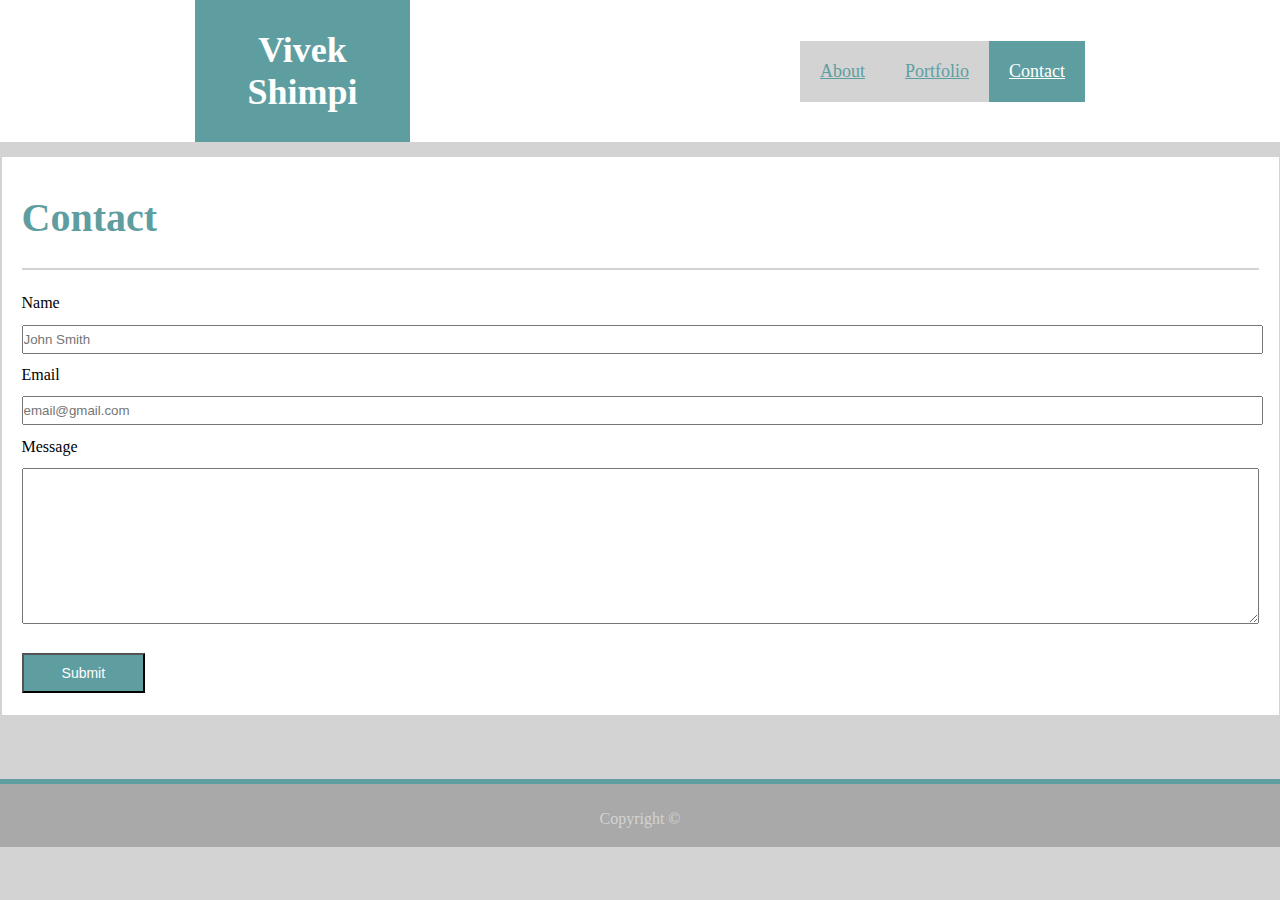
==== contact.html @ 814cfe4e "html and css completed to assignment with placeholders" ====
<!DOCTYPE html>
<html lang="en-us">

<head>
  <meta charset="UTF-8">
  <title>Vivek Shimpi About</title>
  <link rel="stylesheet" href="assets/css/style.css">
</head>

<body>

<!-- header section -->
    <header>
        <!-- spacer of flex 1 -->
        <div class="spacer-1"></div>
        <!-- name block -->
        <div class="name"><h1>Vivek Shimpi</h1></div>
<!-- navigation bar -->
        <div class="spacer-auto"></div>
        <nav class="navbar">
            <a href="index.html">About</a>
            <a href="portfolio.html">Portfolio</a>
            <a id="activepage" href="#">Contact</a>
        </nav>
        <div class="spacer-1"></div>
    </header>

<!-- main content section -->
    <section class="main-content">
        <div class="spacer-1"></div>
        <div class="info">
            <!-- subtitle block -->
            <div class="subtitle">
                <h1>Contact</h1>
            </div>

            <form>
                <label for="name">Name</label><br/>
                <input id="name" type="text" placeholder="John Smith"><br/>
                <label for="email">Email</label><br/>
                <input id="email" type="email" placeholder="email@gmail.com"><br/>
                <label for="message">Message</label><br/>
                <textarea id="message" rows="10" cols="152"></textarea><br/>
                <input type="submit" value="Submit" class="btn">
            </form>

        </div>
        <div class="spacer-1"></div>
    </section>

    <!-- footer section -->
    <footer>
        <p>Copyright ©</p>
    </footer>
</body>
</html>
---- assets/css/style.css ----
body{
    margin: 0;
    background-color: lightgray;
}

header {
    display: flex;
    flex-direction: row;
    background-color: white;
    border-bottom: lightgray solid 2px;
    font-size: 18px;
}

section {
}

footer {
    text-align: center;
    vertical-align: bottom;
    color: lightgray;
    background-color: darkgray;
    border-top: cadetblue solid 5px;
    padding: 10px 0px 3px 0px;
    margin-top: 5%;
}

div {
}

nav {
}

h1 {
}

.spacer-1 {
    flex: 1;
}

.name {
    background-color: cadetblue;
    color: white;
    height: 100%;
    padding: 5px 10px;
    flex: 1;
    text-align: center;
}

.spacer-auto{
    flex: 2;
}

.navbar {
    display: flex;
    flex-direction: row;
    justify-content: flex-end;
    text-align: center;
    flex: 1;
}

.navbar > a {
    padding: 5px 10px;
    display: inline-block;
    vertical-align: middle;
    margin: auto;
    padding: 20px;
    color: cadetblue;
    background-color: lightgray;
}

.main-content{
    display: flex;
    flex-direction: row;
}

.info {
    margin-top: 1%;
    flex: 4;
    background-color: white;
    padding: 10px 20px;
}

.subtitle{
    color: cadetblue;
    border-bottom: lightgray solid 2px;
    padding: 0px 0px;
    font-size: 20px;
}

.content{
}

.wrapimage {
    align: left;
    margin: 0px 20px;
}

#activepage {
    color: white;
    background-color: cadetblue;
}

input {
    width: 100%;
    padding: 5px 0px;
    margin: 1% 0;
}

form {
    margin-top: 2%;
}

.btn{
    background-color: cadetblue;
    color: white;
    padding: 10px;
    width: 10%;
    font-size: 14px;
}

textarea {
    width: 100%
    padding: 5px 0px;
    margin: 1% 0;
}

.gallery {
    display: flex;
    flex-wrap: wrap;
}

.portfolio-image {
    margin: 30px 70px 10px 0px;
}

.portfolio-label {
    background-color: cadetblue;
    color: white;
    text-align: center;
    padding: 10px 0;
    position: relative;
    bottom: 22%;
}
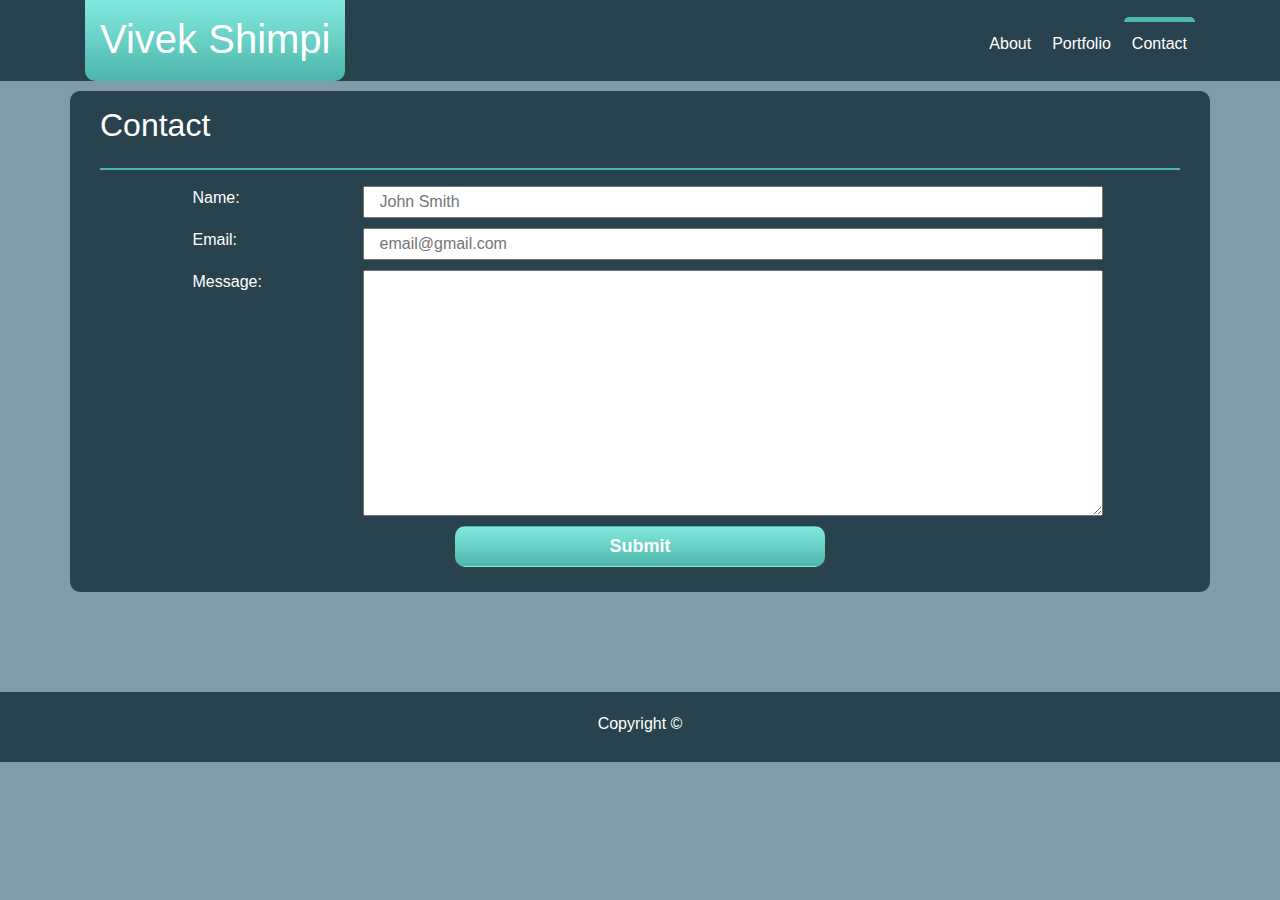
==== commit 655fd575: "All pages created and up to par" ====
--- a/contact.html
+++ b/contact.html
@@ -1,56 +1,89 @@
-<!DOCTYPE html>
-<html lang="en-us">
+<!doctype html>
+<html lang="en">
 
 <head>
-  <meta charset="UTF-8">
-  <title>Vivek Shimpi About</title>
-  <link rel="stylesheet" href="assets/css/style.css">
+    <!-- Required meta tags -->
+    <meta charset="utf-8">
+    <meta name="viewport" content="width=device-width, initial-scale=1, shrink-to-fit=no">
+    <meta name="description" content="A simple page about Vivek Shimpi">
+    <meta name="author" content="Vivek Shimpi">
+
+    <title>Vivek Shimpi Contact</title>
+
+    <!-- Bootstrap core CSS -->
+    <link rel="stylesheet" href="https://maxcdn.bootstrapcdn.com/bootstrap/4.0.0/css/bootstrap.min.css" integrity="sha384-Gn5384xqQ1aoWXA+058RXPxPg6fy4IWvTNh0E263XmFcJlSAwiGgFAW/dAiS6JXm"
+        crossorigin="anonymous">
+
+    <!-- Icon Font Import -->
+    <link rel="stylesheet" href="https://use.fontawesome.com/releases/v5.5.0/css/all.css" integrity="sha384-B4dIYHKNBt8Bc12p+WXckhzcICo0wtJAoU8YZTY5qE0Id1GSseTk6S+L3BlXeVIU"
+        crossorigin="anonymous">
+
+    <!-- Additional CSS -->
+    <!-- <link rel="stylesheet" href="assets/css/animate.css"> -->
+    <link rel="stylesheet" href="assets/css/style.css">
+
+
 </head>
 
-<body>
+<body class="page">
+    <div class="navbar-wrapper">
+        <nav class="navbar navbar-default navbar-fixed-top navbar-expand-md" role="navigation">
+            <div class="container">
+                <a class="navbar-brand" href="index.html"><h1>Vivek Shimpi</h1></a>
+                <div class="navbar-header">
+                    <button class="navbar-toggler" type="button" data-toggle="collapse" data-target="#navbar">
+                        <i class="fa fa-bars"></i>
+                    </button>
+                </div>
+                <div class="collapse navbar-collapse justify-content-end" id="navbar">
+                    <ul class="nav navbar-nav navbar-right">
+                        <li><a class="nav-link text-center" href="index.html"><span class="fa fa-question"></span> About</a></li>
+                        <li><a class="nav-link text-center" href="portfolio.html"><span class="fa fa-book-open"></span> Portfolio</a></li>
+                        <li><a class="nav-link text-center active" href="#"><span class="fa fa-envelope"></span> Contact</a></li>
+                    </ul>
+                </div>
+            </div>
+        </nav>
+    </div>
+    <section class="main container">
+        <div class="content">
+            <div class="subtitle row">
+                <h2 class="col-12">Contact</h2>
+            </div>
+            <!-- image and text content -->
+            <hr/>
+            <form>
+                <div class="row">
+                    <label class="offset-lg-1 col-lg-2" for="name">Name: </label>
+                    <input class="col-lg-8" id="name" type="text" placeholder="John Smith">
+                </div>
+                <div class="row">
+                    <label class="offset-lg-1 col-lg-2" for="email">Email: </label>
+                    <input class="col-lg-8" id="email" type="email" placeholder="email@gmail.com">
+                </div>
+                <div class="row">
+                    <label class="offset-lg-1 col-lg-2" for="message">Message: </label>
+                    <textarea class="col-lg-8" id="message" rows="10" cols="152"></textarea>
+                </div>
+                <div class="row">
+                    <input class="btn offset-lg-4 col-lg-4" type="submit" value="Submit">
+                </div>
+            </form>
+            </div>
+        </div>
+    </section>
+    <footer class="row text-center">
+        <p class="col-12">Copyright ©</p>
+    </footer>
 
-<!-- header section -->
-    <header>
-        <!-- spacer of flex 1 -->
-        <div class="spacer-1"></div>
-        <!-- name block -->
-        <div class="name"><h1>Vivek Shimpi</h1></div>
-<!-- navigation bar -->
-        <div class="spacer-auto"></div>
-        <nav class="navbar">
-            <a href="index.html">About</a>
-            <a href="portfolio.html">Portfolio</a>
-            <a id="activepage" href="#">Contact</a>
-        </nav>
-        <div class="spacer-1"></div>
-    </header>
+    <!-- Optional JavaScript -->
+    <!-- jQuery first, then Popper.js, then Bootstrap JS -->
+    <script src="https://code.jquery.com/jquery-3.2.1.slim.min.js" integrity="sha384-KJ3o2DKtIkvYIK3UENzmM7KCkRr/rE9/Qpg6aAZGJwFDMVNA/GpGFF93hXpG5KkN"
+        crossorigin="anonymous"></script>
+    <script src="https://cdnjs.cloudflare.com/ajax/libs/popper.js/1.12.9/umd/popper.min.js" integrity="sha384-ApNbgh9B+Y1QKtv3Rn7W3mgPxhU9K/ScQsAP7hUibX39j7fakFPskvXusvfa0b4Q"
+        crossorigin="anonymous"></script>
+    <script src="https://maxcdn.bootstrapcdn.com/bootstrap/4.0.0/js/bootstrap.min.js" integrity="sha384-JZR6Spejh4U02d8jOt6vLEHfe/JQGiRRSQQxSfFWpi1MquVdAyjUar5+76PVCmYl"
+        crossorigin="anonymous"></script>
+</body>
 
-<!-- main content section -->
-    <section class="main-content">
-        <div class="spacer-1"></div>
-        <div class="info">
-            <!-- subtitle block -->
-            <div class="subtitle">
-                <h1>Contact</h1>
-            </div>
-
-            <form>
-                <label for="name">Name</label><br/>
-                <input id="name" type="text" placeholder="John Smith"><br/>
-                <label for="email">Email</label><br/>
-                <input id="email" type="email" placeholder="email@gmail.com"><br/>
-                <label for="message">Message</label><br/>
-                <textarea id="message" rows="10" cols="152"></textarea><br/>
-                <input type="submit" value="Submit" class="btn">
-            </form>
-
-        </div>
-        <div class="spacer-1"></div>
-    </section>
-
-    <!-- footer section -->
-    <footer>
-        <p>Copyright ©</p>
-    </footer>
-</body>
 </html>--- a/assets/css/style.css
+++ b/assets/css/style.css
@@ -1,143 +1,129 @@
 body{
-    margin: 0;
-    background-color: lightgray;
+    background: #819ca9;
 }
 
-header {
-    display: flex;
-    flex-direction: row;
-    background-color: white;
-    border-bottom: lightgray solid 2px;
-    font-size: 18px;
+.navbar {
+    background: #29434e;
+    padding: 0px;
+    margin-bottom: 10px;
 }
 
-section {
+.navbar .container{
+    height: 100%;
+}
+.navbar-brand {
+    background: #4db6ac;
+    height: 100%;
+    border-radius: 0px 0px 10px 10px;
+    background-image: linear-gradient(bottom, #4db6ac 0%, #82e9de 100%);
+    background-image: -o-linear-gradient(bottom, #4db6ac 0%, #82e9de 100%);
+    background-image: -moz-linear-gradient(bottom, #4db6ac 0%, #82e9de  100%);
+    background-image: -webkit-linear-gradient(bottom, #4db6ac 0%, #82e9de 100%);
+    background-image: -ms-linear-gradient(bottom, #4db6ac 0%, #82e9de 100%);
+}
+
+.navbar-brand h1 {
+    padding: 10px 15px 5px 15px;
+    color: #ffffff;
+}
+
+.navbar .nav-link {
+    color: #ffffff;
+    margin-left: 5px;
+    border-radius: 5px;
+    border-top: 5px solid #29434e;
+    padding-top: 10px;
+}
+
+.navbar .active{
+    border-top: 5px solid #4db6ac;
+}
+
+section.main {
+    background: #29434e;
+    border-radius: 10px;
+    color: #ffffff;
+}
+
+.content {
+    padding: 15px;
+}
+
+hr {
+    border:1px solid #4db6ac;
+}
+
+#profile_image {
+    padding: 0px 15px 15px 0px;
+    width: 30%
+}
+
+@media screen and (max-width: 992px){
+    #profile_image{
+        width: 40%;
+    }
+}
+
+@media screen and (max-width: 768px){
+    #profile_image{
+        width: 50%;
+    }
+}
+
+@media screen and (max-width: 576px){
+    #profile_image{
+        width: 100%;
+    }
+}
+
+.main a {
+    color: #4db6ac;
+    font-weight: bold;
+}
+
+.portfolio-image img{
+    width: 100%
+}
+
+.portfolio-label {
+    background-color:  #4db6ac;
+    color: #ffffff;
+    font-weight: bold;
+    font-size: 18px;
+    text-align: center;
+    padding: 10px 0;
+    position: absolute;
+    bottom: 25%;
+    right: 30px;
+    left: 30px;
+    border-radius: 10px;
+    background-image: linear-gradient(bottom, #4db6ac 0%, #82e9de 100%);
+    background-image: -o-linear-gradient(bottom, #4db6ac 0%, #82e9de 100%);
+    background-image: -moz-linear-gradient(bottom, #4db6ac 0%, #82e9de  100%);
+    background-image: -webkit-linear-gradient(bottom, #4db6ac 0%, #82e9de 100%);
+    background-image: -ms-linear-gradient(bottom, #4db6ac 0%, #82e9de 100%);
+}
+
+form .row {
+    margin-bottom: 10px;
+}
+
+.btn {
+    background: #4db6ac;
+    color: #ffffff;
+    font-weight: bolder;
+    font-size: 18px;
+    border-radius: 10px;
+    background-image: linear-gradient(bottom, #4db6ac 0%, #82e9de 100%);
+    background-image: -o-linear-gradient(bottom, #4db6ac 0%, #82e9de 100%);
+    background-image: -moz-linear-gradient(bottom, #4db6ac 0%, #82e9de  100%);
+    background-image: -webkit-linear-gradient(bottom, #4db6ac 0%, #82e9de 100%);
+    background-image: -ms-linear-gradient(bottom, #4db6ac 0%, #82e9de 100%);
 }
 
 footer {
-    text-align: center;
-    vertical-align: bottom;
-    color: lightgray;
-    background-color: darkgray;
-    border-top: cadetblue solid 5px;
-    padding: 10px 0px 3px 0px;
-    margin-top: 5%;
-}
-
-div {
-}
-
-nav {
-}
-
-h1 {
-}
-
-.spacer-1 {
-    flex: 1;
-}
-
-.name {
-    background-color: cadetblue;
-    color: white;
-    height: 100%;
-    padding: 5px 10px;
-    flex: 1;
-    text-align: center;
-}
-
-.spacer-auto{
-    flex: 2;
-}
-
-.navbar {
-    display: flex;
-    flex-direction: row;
-    justify-content: flex-end;
-    text-align: center;
-    flex: 1;
-}
-
-.navbar > a {
-    padding: 5px 10px;
-    display: inline-block;
-    vertical-align: middle;
-    margin: auto;
-    padding: 20px;
-    color: cadetblue;
-    background-color: lightgray;
-}
-
-.main-content{
-    display: flex;
-    flex-direction: row;
-}
-
-.info {
-    margin-top: 1%;
-    flex: 4;
-    background-color: white;
-    padding: 10px 20px;
-}
-
-.subtitle{
-    color: cadetblue;
-    border-bottom: lightgray solid 2px;
-    padding: 0px 0px;
-    font-size: 20px;
-}
-
-.content{
-}
-
-.wrapimage {
-    align: left;
-    margin: 0px 20px;
-}
-
-#activepage {
-    color: white;
-    background-color: cadetblue;
-}
-
-input {
-    width: 100%;
-    padding: 5px 0px;
-    margin: 1% 0;
-}
-
-form {
-    margin-top: 2%;
-}
-
-.btn{
-    background-color: cadetblue;
-    color: white;
-    padding: 10px;
-    width: 10%;
-    font-size: 14px;
-}
-
-textarea {
-    width: 100%
-    padding: 5px 0px;
-    margin: 1% 0;
-}
-
-.gallery {
-    display: flex;
-    flex-wrap: wrap;
-}
-
-.portfolio-image {
-    margin: 30px 70px 10px 0px;
-}
-
-.portfolio-label {
-    background-color: cadetblue;
-    color: white;
-    text-align: center;
-    padding: 10px 0;
-    position: relative;
-    bottom: 22%;
+    background: #29434e;
+    color: #ffffff;
+    margin-top: 100px;
+    padding: 20px 30px 10px 30px;
 }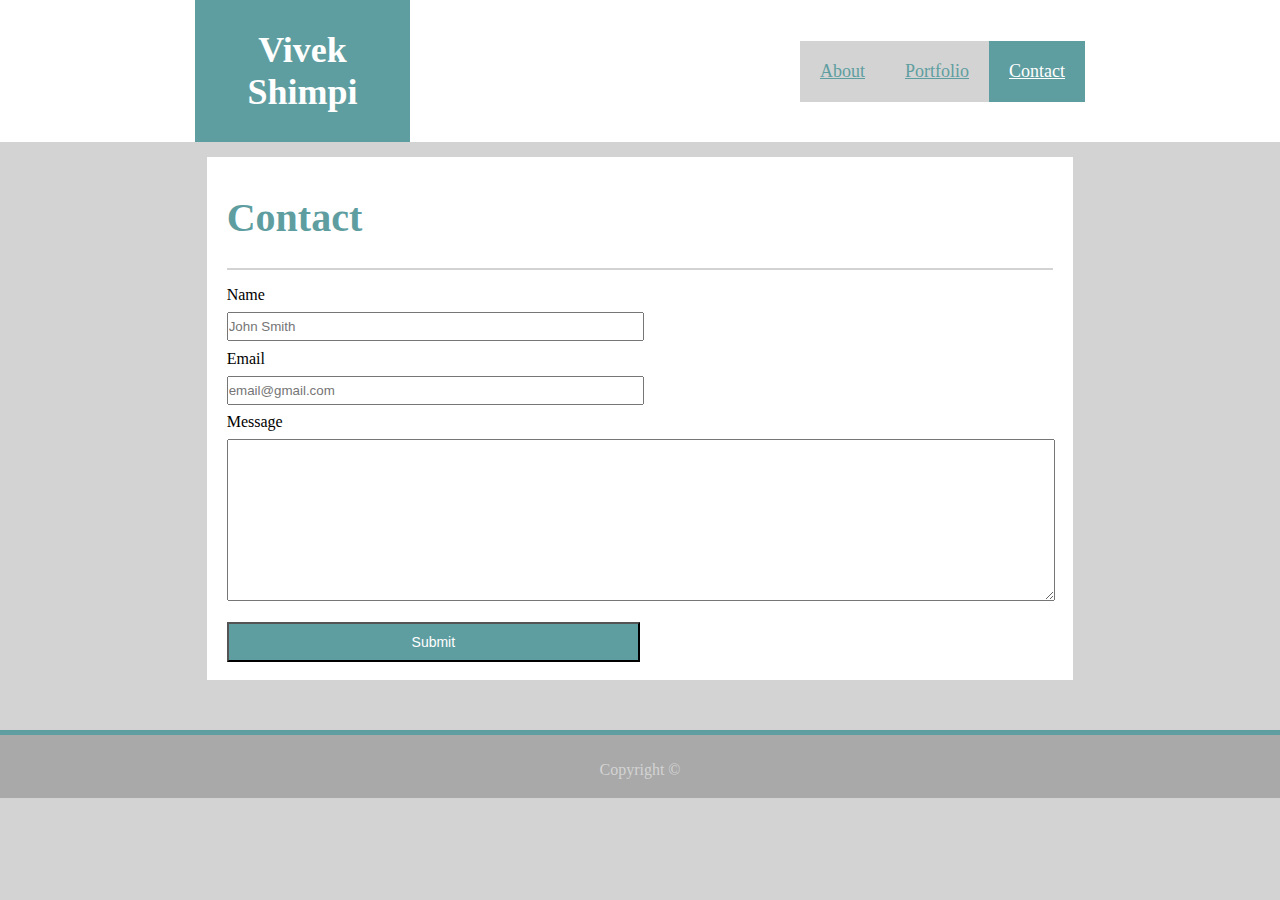
==== commit 7646696e: "Made responsive" ====
--- a/contact.html
+++ b/contact.html
@@ -1,89 +1,64 @@
-<!doctype html>
-<html lang="en">
+<!DOCTYPE html>
+<html lang="en-us">
 
 <head>
-    <!-- Required meta tags -->
-    <meta charset="utf-8">
-    <meta name="viewport" content="width=device-width, initial-scale=1, shrink-to-fit=no">
-    <meta name="description" content="A simple page about Vivek Shimpi">
-    <meta name="author" content="Vivek Shimpi">
-
-    <title>Vivek Shimpi Contact</title>
-
-    <!-- Bootstrap core CSS -->
-    <link rel="stylesheet" href="https://maxcdn.bootstrapcdn.com/bootstrap/4.0.0/css/bootstrap.min.css" integrity="sha384-Gn5384xqQ1aoWXA+058RXPxPg6fy4IWvTNh0E263XmFcJlSAwiGgFAW/dAiS6JXm"
-        crossorigin="anonymous">
-
-    <!-- Icon Font Import -->
-    <link rel="stylesheet" href="https://use.fontawesome.com/releases/v5.5.0/css/all.css" integrity="sha384-B4dIYHKNBt8Bc12p+WXckhzcICo0wtJAoU8YZTY5qE0Id1GSseTk6S+L3BlXeVIU"
-        crossorigin="anonymous">
-
-    <!-- Additional CSS -->
-    <!-- <link rel="stylesheet" href="assets/css/animate.css"> -->
-    <link rel="stylesheet" href="assets/css/style.css">
-
-
+  <meta charset="UTF-8">
+  <title>Vivek Shimpi About</title>
+  <link rel="stylesheet" href="assets/css/style.css">
+  <meta name="viewport" content="width=device-width, initial-scale=1, shrink-to-fit=no">
 </head>
 
-<body class="page">
-    <div class="navbar-wrapper">
-        <nav class="navbar navbar-default navbar-fixed-top navbar-expand-md" role="navigation">
-            <div class="container">
-                <a class="navbar-brand" href="index.html"><h1>Vivek Shimpi</h1></a>
-                <div class="navbar-header">
-                    <button class="navbar-toggler" type="button" data-toggle="collapse" data-target="#navbar">
-                        <i class="fa fa-bars"></i>
-                    </button>
-                </div>
-                <div class="collapse navbar-collapse justify-content-end" id="navbar">
-                    <ul class="nav navbar-nav navbar-right">
-                        <li><a class="nav-link text-center" href="index.html"><span class="fa fa-question"></span> About</a></li>
-                        <li><a class="nav-link text-center" href="portfolio.html"><span class="fa fa-book-open"></span> Portfolio</a></li>
-                        <li><a class="nav-link text-center active" href="#"><span class="fa fa-envelope"></span> Contact</a></li>
-                    </ul>
-                </div>
-            </div>
+<body>
+
+<!-- header section -->
+    <header>
+        <!-- spacer of flex 1 -->
+        <div class="spacer-1"></div>
+        <!-- name block -->
+        <div class="name"><h1>Vivek Shimpi</h1></div>
+<!-- navigation bar -->
+        <div class="spacer-auto"></div>
+        <nav class="navbar">
+            <a href="index.html">About</a>
+            <a href="portfolio.html">Portfolio</a>
+            <a id="activepage" href="#">Contact</a>
+        </nav>
+        <div class="spacer-1"></div>
+    </header>
+    <div class="subheader">
+        <nav class="navbar">
+            <a href="index.html">About</a>
+            <a href="portfolio.html">Portfolio</a>
+            <a id="activepage" href="#">Contact</a>
         </nav>
     </div>
-    <section class="main container">
-        <div class="content">
-            <div class="subtitle row">
-                <h2 class="col-12">Contact</h2>
+
+<!-- main content section -->
+    <section class="main-content">
+        <div class="spacer-1"></div>
+        <div class="info">
+            <!-- subtitle block -->
+            <div class="subtitle">
+                <h1>Contact</h1>
             </div>
-            <!-- image and text content -->
-            <hr/>
+
             <form>
-                <div class="row">
-                    <label class="offset-lg-1 col-lg-2" for="name">Name: </label>
-                    <input class="col-lg-8" id="name" type="text" placeholder="John Smith">
-                </div>
-                <div class="row">
-                    <label class="offset-lg-1 col-lg-2" for="email">Email: </label>
-                    <input class="col-lg-8" id="email" type="email" placeholder="email@gmail.com">
-                </div>
-                <div class="row">
-                    <label class="offset-lg-1 col-lg-2" for="message">Message: </label>
-                    <textarea class="col-lg-8" id="message" rows="10" cols="152"></textarea>
-                </div>
-                <div class="row">
-                    <input class="btn offset-lg-4 col-lg-4" type="submit" value="Submit">
-                </div>
+                <label for="name">Name</label><br/>
+                <input id="name" type="text" placeholder="John Smith"><br/>
+                <label for="email">Email</label><br/>
+                <input id="email" type="email" placeholder="email@gmail.com"><br/>
+                <label for="message">Message</label><br/>
+                <textarea id="message" rows="10"></textarea><br/>
+                <input type="submit" value="Submit" class="btn">
             </form>
-            </div>
+
         </div>
+        <div class="spacer-1"></div>
     </section>
-    <footer class="row text-center">
-        <p class="col-12">Copyright ©</p>
+
+    <!-- footer section -->
+    <footer>
+        <p>Copyright ©</p>
     </footer>
-
-    <!-- Optional JavaScript -->
-    <!-- jQuery first, then Popper.js, then Bootstrap JS -->
-    <script src="https://code.jquery.com/jquery-3.2.1.slim.min.js" integrity="sha384-KJ3o2DKtIkvYIK3UENzmM7KCkRr/rE9/Qpg6aAZGJwFDMVNA/GpGFF93hXpG5KkN"
-        crossorigin="anonymous"></script>
-    <script src="https://cdnjs.cloudflare.com/ajax/libs/popper.js/1.12.9/umd/popper.min.js" integrity="sha384-ApNbgh9B+Y1QKtv3Rn7W3mgPxhU9K/ScQsAP7hUibX39j7fakFPskvXusvfa0b4Q"
-        crossorigin="anonymous"></script>
-    <script src="https://maxcdn.bootstrapcdn.com/bootstrap/4.0.0/js/bootstrap.min.js" integrity="sha384-JZR6Spejh4U02d8jOt6vLEHfe/JQGiRRSQQxSfFWpi1MquVdAyjUar5+76PVCmYl"
-        crossorigin="anonymous"></script>
 </body>
-
 </html>--- a/assets/css/style.css
+++ b/assets/css/style.css
@@ -1,129 +1,223 @@
 body{
-    background: #819ca9;
+    margin: 0;
+    background-color: lightgray;
+}
+
+header {
+    display: flex;
+    flex-direction: row;
+    background-color: white;
+    border-bottom: lightgray solid 2px;
+    font-size: 18px;
+}
+
+section {
+}
+
+footer {
+    text-align: center;
+    vertical-align: bottom;
+    color: lightgray;
+    background-color: darkgray;
+    border-top: cadetblue solid 5px;
+    padding: 10px 0px 3px 0px;
+    margin-top: 50px;
+}
+
+div {
+}
+
+nav {
+}
+
+h1 {
+}
+
+.spacer-1 {
+    flex: 1;
+}
+
+.name {
+    background-color: cadetblue;
+    color: white;
+    height: 100%;
+    padding: 5px 10px;
+    flex: 1;
+    text-align: center;
+}
+
+.spacer-auto{
+    flex: 2;
 }
 
 .navbar {
-    background: #29434e;
-    padding: 0px;
-    margin-bottom: 10px;
-}
-
-.navbar .container{
-    height: 100%;
-}
-.navbar-brand {
-    background: #4db6ac;
-    height: 100%;
-    border-radius: 0px 0px 10px 10px;
-    background-image: linear-gradient(bottom, #4db6ac 0%, #82e9de 100%);
-    background-image: -o-linear-gradient(bottom, #4db6ac 0%, #82e9de 100%);
-    background-image: -moz-linear-gradient(bottom, #4db6ac 0%, #82e9de  100%);
-    background-image: -webkit-linear-gradient(bottom, #4db6ac 0%, #82e9de 100%);
-    background-image: -ms-linear-gradient(bottom, #4db6ac 0%, #82e9de 100%);
-}
-
-.navbar-brand h1 {
-    padding: 10px 15px 5px 15px;
-    color: #ffffff;
-}
-
-.navbar .nav-link {
-    color: #ffffff;
-    margin-left: 5px;
-    border-radius: 5px;
-    border-top: 5px solid #29434e;
-    padding-top: 10px;
-}
-
-.navbar .active{
-    border-top: 5px solid #4db6ac;
-}
-
-section.main {
-    background: #29434e;
-    border-radius: 10px;
-    color: #ffffff;
-}
-
-.content {
-    padding: 15px;
-}
-
-hr {
-    border:1px solid #4db6ac;
-}
-
-#profile_image {
-    padding: 0px 15px 15px 0px;
-    width: 30%
-}
-
-@media screen and (max-width: 992px){
-    #profile_image{
-        width: 40%;
-    }
-}
-
-@media screen and (max-width: 768px){
-    #profile_image{
+    display: flex;
+    flex-direction: row;
+    justify-content: flex-end;
+    text-align: center;
+    flex: 1;
+}
+
+.navbar > a {
+    padding: 5px 10px;
+    display: inline-block;
+    vertical-align: middle;
+    margin: auto;
+    padding: 20px;
+    color: cadetblue;
+    background-color: lightgray;
+}
+
+.main-content{
+    display: flex;
+    flex-direction: row;
+}
+
+.info{
+    margin-top: 1%;
+    flex: 4;
+    background-color: white;
+    padding: 10px 20px;
+}
+
+.contact {
+    margin-top: 1%;
+    flex: 4;
+    background-color: white;
+    padding: 10px 20px;  
+}
+
+.subtitle{
+    color: cadetblue;
+    border-bottom: lightgray solid 2px;
+    padding: 0px 0px;
+    font-size: 20px;
+}
+
+.content{
+}
+
+.wrapimage {
+    align: left;
+    margin: 0px 20px;
+}
+
+#activepage {
+    color: white;
+    background-color: cadetblue;
+}
+
+input {
+    width: 100%;
+    padding: 5px 0px;
+    margin: 1% 0;
+}
+
+form {
+    margin-top: 2%;
+}
+
+.btn{
+    background-color: cadetblue;
+    color: white;
+    padding: 10px;
+    width: 10%;
+    font-size: 14px;
+}
+
+textarea {
+    width: 100%
+    padding: 5px 0px;
+    margin: 1% 0;
+}
+
+.gallery {
+    display: flex;
+    flex-wrap: wrap;
+}
+
+.portfolio-image {
+    margin: 30px 70px 10px 0px;
+}
+
+.clip-image {
+    height: 200px;
+    width: 200px;
+    object-fit: cover;
+}
+
+.portfolio-label {
+    background-color: cadetblue;
+    color: white;
+    text-align: center;
+    padding: 10px 0;
+    position: relative;
+    bottom: 22%;
+}
+
+.subheader {
+    display: none;
+}
+
+@media only screen and (max-width: 768px) {
+    .spacer-auto {
+        flex: 1;
+    }
+    .spacer-1 {
+        display: none;
+    }
+    
+}
+
+@media only screen and (max-width: 576px) {
+    .spacer-auto {
+        display: none;
+    }
+    .header {
+        display: block;
+    }
+    .name {
+        
+    }
+    header > .navbar {
+        display: none;
+        top: 100px;
+    }
+    .subheader {
+        display: block; 
+    }
+    .gallery {
+        justify-content: center;
+    }
+    .portfolio-image {
+        margin-right: 0;
+    }
+    .clip-image {
+        height: 200px;
+        width: 100%;
+        object-fit: cover;
+    }
+    .contact {
+        width: 80%;
+        margin-top: 1%;
+        flex: 4;
+        padding: 0;  
+        }
+    }
+    .btn {
         width: 50%;
     }
-}
-
-@media screen and (max-width: 576px){
-    #profile_image{
+
+    input {
+        width: 50%;
+        padding: 5px 0px;
+        margin: 1% 0;
+    }
+    
+    textarea {
         width: 100%;
-    }
-}
-
-.main a {
-    color: #4db6ac;
-    font-weight: bold;
-}
-
-.portfolio-image img{
-    width: 100%
-}
-
-.portfolio-label {
-    background-color:  #4db6ac;
-    color: #ffffff;
-    font-weight: bold;
-    font-size: 18px;
-    text-align: center;
-    padding: 10px 0;
-    position: absolute;
-    bottom: 25%;
-    right: 30px;
-    left: 30px;
-    border-radius: 10px;
-    background-image: linear-gradient(bottom, #4db6ac 0%, #82e9de 100%);
-    background-image: -o-linear-gradient(bottom, #4db6ac 0%, #82e9de 100%);
-    background-image: -moz-linear-gradient(bottom, #4db6ac 0%, #82e9de  100%);
-    background-image: -webkit-linear-gradient(bottom, #4db6ac 0%, #82e9de 100%);
-    background-image: -ms-linear-gradient(bottom, #4db6ac 0%, #82e9de 100%);
-}
-
-form .row {
-    margin-bottom: 10px;
-}
-
-.btn {
-    background: #4db6ac;
-    color: #ffffff;
-    font-weight: bolder;
-    font-size: 18px;
-    border-radius: 10px;
-    background-image: linear-gradient(bottom, #4db6ac 0%, #82e9de 100%);
-    background-image: -o-linear-gradient(bottom, #4db6ac 0%, #82e9de 100%);
-    background-image: -moz-linear-gradient(bottom, #4db6ac 0%, #82e9de  100%);
-    background-image: -webkit-linear-gradient(bottom, #4db6ac 0%, #82e9de 100%);
-    background-image: -ms-linear-gradient(bottom, #4db6ac 0%, #82e9de 100%);
-}
-
-footer {
-    background: #29434e;
-    color: #ffffff;
-    margin-top: 100px;
-    padding: 20px 30px 10px 30px;
+        padding: 5px 0px;
+        margin: 1% 0;
+        overflow: hidden;
+    }
 }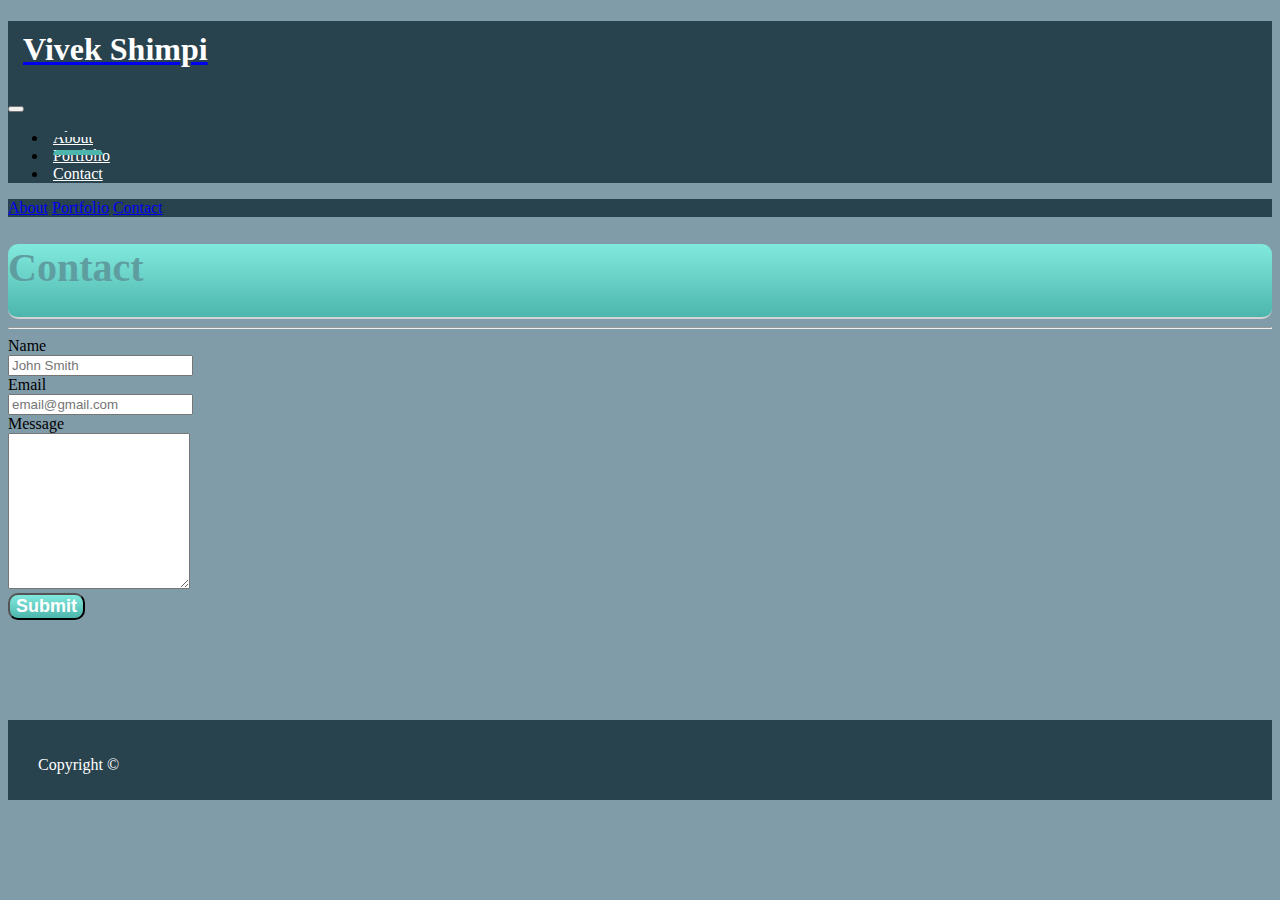
==== commit 20269658: "fixing conflicts" ====
--- a/contact.html
+++ b/contact.html
@@ -1,5 +1,5 @@
-<!DOCTYPE html>
-<html lang="en-us">
+<!doctype html>
+<html lang="en">
 
 <head>
   <meta charset="UTF-8">
@@ -8,20 +8,24 @@
   <meta name="viewport" content="width=device-width, initial-scale=1, shrink-to-fit=no">
 </head>
 
-<body>
-
-<!-- header section -->
-    <header>
-        <!-- spacer of flex 1 -->
-        <div class="spacer-1"></div>
-        <!-- name block -->
-        <div class="name"><h1>Vivek Shimpi</h1></div>
-<!-- navigation bar -->
-        <div class="spacer-auto"></div>
-        <nav class="navbar">
-            <a href="index.html">About</a>
-            <a href="portfolio.html">Portfolio</a>
-            <a id="activepage" href="#">Contact</a>
+<body class="page">
+    <div class="navbar-wrapper">
+        <nav class="navbar navbar-default navbar-fixed-top navbar-expand-md" role="navigation">
+            <div class="container">
+                <a class="navbar-brand" href="index.html"><h1>Vivek Shimpi</h1></a>
+                <div class="navbar-header">
+                    <button class="navbar-toggler" type="button" data-toggle="collapse" data-target="#navbar">
+                        <i class="fa fa-bars"></i>
+                    </button>
+                </div>
+                <div class="collapse navbar-collapse justify-content-end" id="navbar">
+                    <ul class="nav navbar-nav navbar-right">
+                        <li><a class="nav-link text-center" href="index.html"><span class="fa fa-question"></span> About</a></li>
+                        <li><a class="nav-link text-center" href="portfolio.html"><span class="fa fa-book-open"></span> Portfolio</a></li>
+                        <li><a class="nav-link text-center active" href="#"><span class="fa fa-envelope"></span> Contact</a></li>
+                    </ul>
+                </div>
+            </div>
         </nav>
         <div class="spacer-1"></div>
     </header>
@@ -41,7 +45,8 @@
             <div class="subtitle">
                 <h1>Contact</h1>
             </div>
-
+            <!-- image and text content -->
+            <hr/>
             <form>
                 <label for="name">Name</label><br/>
                 <input id="name" type="text" placeholder="John Smith"><br/>
@@ -51,14 +56,21 @@
                 <textarea id="message" rows="10"></textarea><br/>
                 <input type="submit" value="Submit" class="btn">
             </form>
+            </div>
+        </div>
+    </section>
+    <footer class="row text-center">
+        <p class="col-12">Copyright ©</p>
+    </footer>
 
-        </div>
-        <div class="spacer-1"></div>
-    </section>
+    <!-- Optional JavaScript -->
+    <!-- jQuery first, then Popper.js, then Bootstrap JS -->
+    <script src="https://code.jquery.com/jquery-3.2.1.slim.min.js" integrity="sha384-KJ3o2DKtIkvYIK3UENzmM7KCkRr/rE9/Qpg6aAZGJwFDMVNA/GpGFF93hXpG5KkN"
+        crossorigin="anonymous"></script>
+    <script src="https://cdnjs.cloudflare.com/ajax/libs/popper.js/1.12.9/umd/popper.min.js" integrity="sha384-ApNbgh9B+Y1QKtv3Rn7W3mgPxhU9K/ScQsAP7hUibX39j7fakFPskvXusvfa0b4Q"
+        crossorigin="anonymous"></script>
+    <script src="https://maxcdn.bootstrapcdn.com/bootstrap/4.0.0/js/bootstrap.min.js" integrity="sha384-JZR6Spejh4U02d8jOt6vLEHfe/JQGiRRSQQxSfFWpi1MquVdAyjUar5+76PVCmYl"
+        crossorigin="anonymous"></script>
+</body>
 
-    <!-- footer section -->
-    <footer>
-        <p>Copyright ©</p>
-    </footer>
-</body>
 </html>--- a/assets/css/style.css
+++ b/assets/css/style.css
@@ -1,78 +1,45 @@
 body{
-    margin: 0;
-    background-color: lightgray;
-}
-
-header {
-    display: flex;
-    flex-direction: row;
-    background-color: white;
-    border-bottom: lightgray solid 2px;
-    font-size: 18px;
-}
-
-section {
-}
-
-footer {
-    text-align: center;
-    vertical-align: bottom;
-    color: lightgray;
-    background-color: darkgray;
-    border-top: cadetblue solid 5px;
-    padding: 10px 0px 3px 0px;
-    margin-top: 50px;
-}
-
-div {
-}
-
-nav {
-}
-
-h1 {
-}
-
-.spacer-1 {
-    flex: 1;
-}
-
-.name {
-    background-color: cadetblue;
-    color: white;
+    background: #819ca9;
+}
+
+.navbar {
+    background: #29434e;
+    padding: 0px;
+    margin-bottom: 10px;
+}
+
+.navbar .container{
     height: 100%;
-    padding: 5px 10px;
-    flex: 1;
-    text-align: center;
-}
-
-.spacer-auto{
-    flex: 2;
-}
-
-.navbar {
-    display: flex;
-    flex-direction: row;
-    justify-content: flex-end;
-    text-align: center;
-    flex: 1;
-}
-
-.navbar > a {
-    padding: 5px 10px;
-    display: inline-block;
-    vertical-align: middle;
-    margin: auto;
-    padding: 20px;
-    color: cadetblue;
-    background-color: lightgray;
-}
-
-.main-content{
-    display: flex;
-    flex-direction: row;
-}
-
+}
+.navbar-brand {
+    background: #4db6ac;
+    height: 100%;
+    border-radius: 0px 0px 10px 10px;
+    background-image: linear-gradient(bottom, #4db6ac 0%, #82e9de 100%);
+    background-image: -o-linear-gradient(bottom, #4db6ac 0%, #82e9de 100%);
+    background-image: -moz-linear-gradient(bottom, #4db6ac 0%, #82e9de  100%);
+    background-image: -webkit-linear-gradient(bottom, #4db6ac 0%, #82e9de 100%);
+    background-image: -ms-linear-gradient(bottom, #4db6ac 0%, #82e9de 100%);
+}
+
+.navbar-brand h1 {
+    padding: 10px 15px 5px 15px;
+    color: #ffffff;
+}
+
+.navbar .nav-link {
+    color: #ffffff;
+    margin-left: 5px;
+    border-radius: 5px;
+    border-top: 5px solid #29434e;
+    padding-top: 10px;
+}
+
+.navbar .active{
+    border-top: 5px solid #4db6ac;
+}
+
+<<<<<<< HEAD
 .info{
     margin-top: 1%;
     flex: 4;
@@ -92,65 +59,62 @@
     border-bottom: lightgray solid 2px;
     padding: 0px 0px;
     font-size: 20px;
-}
-
-.content{
-}
-
-.wrapimage {
-    align: left;
-    margin: 0px 20px;
-}
-
-#activepage {
-    color: white;
-    background-color: cadetblue;
-}
-
-input {
-    width: 100%;
-    padding: 5px 0px;
-    margin: 1% 0;
-}
-
-form {
-    margin-top: 2%;
-}
-
-.btn{
-    background-color: cadetblue;
-    color: white;
-    padding: 10px;
-    width: 10%;
-    font-size: 14px;
-}
-
-textarea {
+=======
+section.main {
+    background: #29434e;
+    border-radius: 10px;
+    color: #ffffff;
+}
+
+.content {
+    padding: 15px;
+>>>>>>> 655fd575cefb2f862907f0af888abff5c04a7a3e
+}
+
+hr {
+    border:1px solid #4db6ac;
+}
+
+#profile_image {
+    padding: 0px 15px 15px 0px;
+    width: 30%
+}
+
+@media screen and (max-width: 992px){
+    #profile_image{
+        width: 40%;
+    }
+}
+
+@media screen and (max-width: 768px){
+    #profile_image{
+        width: 50%;
+    }
+}
+
+@media screen and (max-width: 576px){
+    #profile_image{
+        width: 100%;
+    }
+}
+
+.main a {
+    color: #4db6ac;
+    font-weight: bold;
+}
+
+.portfolio-image img{
     width: 100%
-    padding: 5px 0px;
-    margin: 1% 0;
-}
-
-.gallery {
-    display: flex;
-    flex-wrap: wrap;
-}
-
-.portfolio-image {
-    margin: 30px 70px 10px 0px;
-}
-
-.clip-image {
-    height: 200px;
-    width: 200px;
-    object-fit: cover;
 }
 
 .portfolio-label {
-    background-color: cadetblue;
-    color: white;
+    background-color:  #4db6ac;
+    color: #ffffff;
+    font-weight: bold;
+    font-size: 18px;
     text-align: center;
     padding: 10px 0;
+<<<<<<< HEAD
     position: relative;
     bottom: 22%;
 }
@@ -220,4 +184,40 @@
         margin: 1% 0;
         overflow: hidden;
     }
+=======
+    position: absolute;
+    bottom: 25%;
+    right: 30px;
+    left: 30px;
+    border-radius: 10px;
+    background-image: linear-gradient(bottom, #4db6ac 0%, #82e9de 100%);
+    background-image: -o-linear-gradient(bottom, #4db6ac 0%, #82e9de 100%);
+    background-image: -moz-linear-gradient(bottom, #4db6ac 0%, #82e9de  100%);
+    background-image: -webkit-linear-gradient(bottom, #4db6ac 0%, #82e9de 100%);
+    background-image: -ms-linear-gradient(bottom, #4db6ac 0%, #82e9de 100%);
+}
+
+form .row {
+    margin-bottom: 10px;
+}
+
+.btn {
+    background: #4db6ac;
+    color: #ffffff;
+    font-weight: bolder;
+    font-size: 18px;
+    border-radius: 10px;
+    background-image: linear-gradient(bottom, #4db6ac 0%, #82e9de 100%);
+    background-image: -o-linear-gradient(bottom, #4db6ac 0%, #82e9de 100%);
+    background-image: -moz-linear-gradient(bottom, #4db6ac 0%, #82e9de  100%);
+    background-image: -webkit-linear-gradient(bottom, #4db6ac 0%, #82e9de 100%);
+    background-image: -ms-linear-gradient(bottom, #4db6ac 0%, #82e9de 100%);
+}
+
+footer {
+    background: #29434e;
+    color: #ffffff;
+    margin-top: 100px;
+    padding: 20px 30px 10px 30px;
+>>>>>>> 655fd575cefb2f862907f0af888abff5c04a7a3e
 }